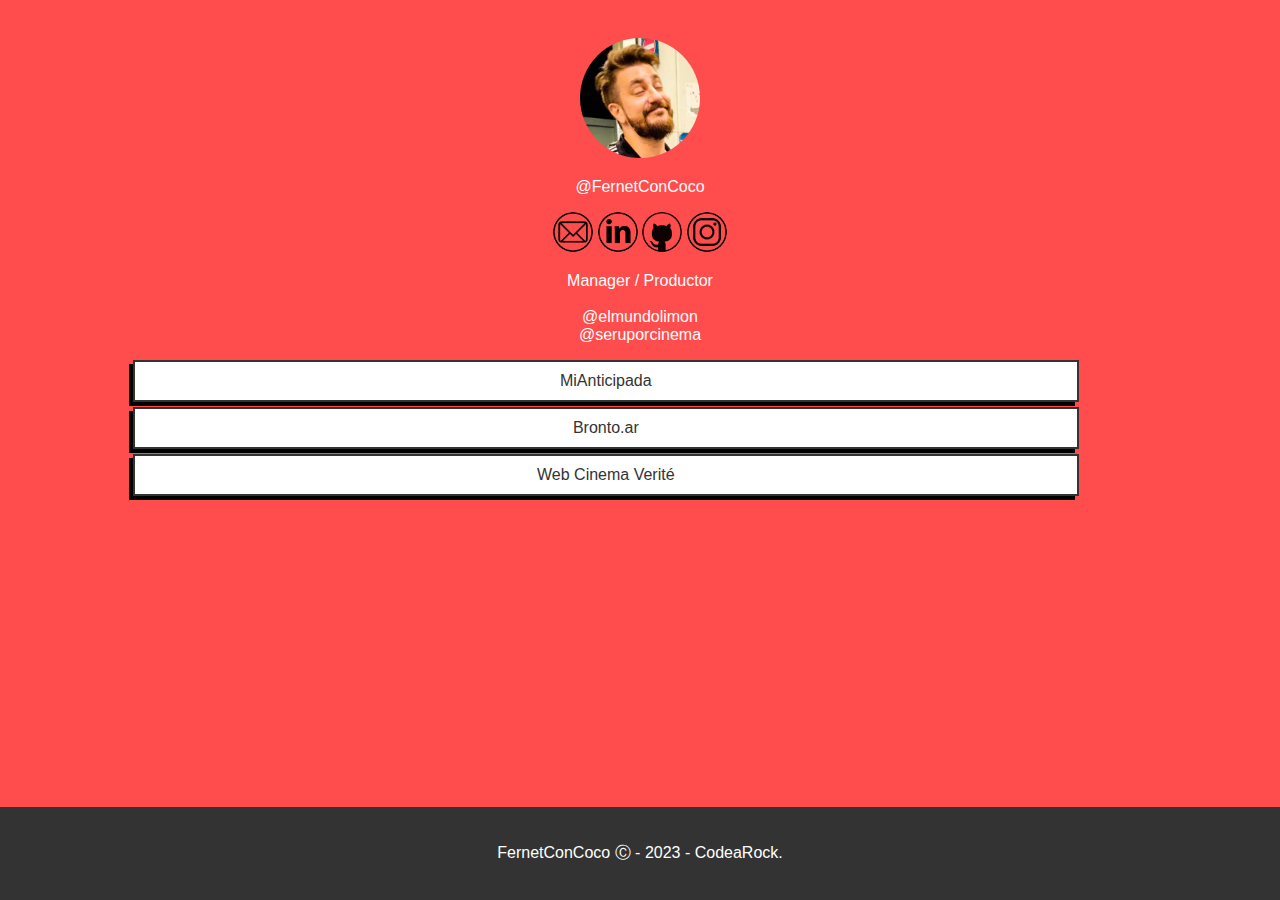
==== index.html @ 5e852c44 "Linktr.ee de CodeaRock v1.0" ====
<!DOCTYPE html>
<html lang="es">
    <!-- OBJETIVOS:
    Iconos linkedin, etc, en <nav> y con su link cada uno.
    Texto dentro de un <section> y su respectivo <p>
    Botones en <ul> y <li>, respetar style.
    Completar los OG de facebook y twitter.
    En el footer: Copyright - año.
    Poner con microformatos <meta>: Autor, email, thumbnails en facebook y twitter, nombre, etc de la empresa.
    -->

    <!-- Nota para Jony:
    A pesar de que tengo conocimientos de html y css, me complicó un montón poder centrar los botones:
    No me tomaba text-align:center, ni tampoco margin:0 auto, ni en el section, ni en el ul, 
    ni en el a, ni en el li. Ni siquiera poniendo !important.
    Terminé googleando e hice una manganeta: como a los botones les puse un max-width de 80%, usé
    "padding-inline-start: 10%;" no conocía esto, pero en la práctica me hizo que quede siempre centrado 
    (al menos aparentemente), pero tengo mis serias dudas de que esto sea una buena práctica, de hecho a pantalla
    de PC ya queda descentrado.
    -->
<head>
    <meta charset="UTF-8">
    <meta name="viewport" content="width=device-width, initial-scale=1.0">
    <title>Linktree</title>
    <!-- Metas con info sobre la web -->
    <meta name="description" content="Clon de linktree de @FernetConCoco">
    <meta name="keywords" content="linktree, links, arbol de links, fernetconcoco, alejandro arlia">
    <meta name="author" content="Alejandro Arlía">
    <meta name="copyright" content="Alejandro Arlía">
    <meta name="robots" content="index nofollow">
    <link rel="icon" href="img/coco.png" type="image/png">
    <!-- Metas para Fbk -->
    <meta property="og:url" content="https://linktreecoco.github.io">
    <meta property="og:title" content="Linktree de @FernetConCoco">
    <meta property="og:description" content="Este es un clon de linktr.ee generado por Coco para CodeaRock.com en FBK">
    <meta property="og:type" content="Contenedor de links">
    <meta property="og:image" content="img/coco.png">
    <!-- Metas para Twitter -->
    <meta property="twitter:url" content="https://linktreecoco.github.io">
    <meta property="twitter:title" content="Linktree de @FernetConCoco">
    <meta property="twitter:description" content="Este es un clon de linktr.ee generado por Coco para CodeaRock.com en Twitter">
    <meta property="twitter:type" content="Contenedor de links">
    <meta property="twitter:image" content="img/coco.png">

    <!-- Cargo hoja de estilos -->
    <link rel="stylesheet" type="text/css" href="css/style.css">
</head>
<body>
    <!-- Foto principal -->
    <img class="avatar" src="img/coco.png">
    <a class="avatar" href="https://instagram.com/fernetconcoco"><p>@FernetConCoco</a>
    <!-- Barra de iconos de redes y contactos personales -->
    <nav class="iconbar">
        <a href="mailto:alejandroarlia@gmail.com"><img src="img/email.png"></a>
        <a href="https://www.linkedin.com/in/alejandroarlia/" target="_blank"><img src="img/linkedin.png"></a>
        <a href="https://github.com/alejandroarlia" target="_blank"><img src="img/github.png"></a>
        <a href="https://instagram.com/fernetconcoco" target="_blank"><img src="img/instagram.png"></a>
    </nav>
    <!-- Texto descriptivo + botones -->
    <section>
        <p>
            Manager / Productor<br>
            <br>
            <a href="https://instagram.com/elmundolimon" target="_blank">@elmundolimon</a><br>
            <a href="https://instagram.com/seruporcinema" target="_blank">@seruporcinema</a>
        </p>
        <ul>
            <a href="https://mianticipada.com" target="_blank"><li class="btn">MiAnticipada</li></a>
            <a href="https://bronto.ar" target="_blank"><li class="btn">Bronto.ar</li></a>
            <a href="https://seruporcinema.com.ar" target="_blank"><li class="btn">Web Cinema Verité</li></a>
        </ul>
    </section>
    <footer><p>FernetConCoco Ⓒ - 2023 - <a href="https://codearock.com" target="_blank">CodeaRock.</a></p></footer>
</body>
</html>
---- css/style.css ----
body {
    padding-top: 3%;
    background-color: #ff4c4c;
    font-family: 'Trebuchet MS', sans-serif;
    margin: 0 auto;
    text-align: center;
    min-height: 100%;
    position: relative;
    color: white;
}
li {
    list-style: none;
}
ul {
    padding-inline-start: 10%;
}
nav {
    margin:15px;
}
a {
    text-decoration: none;
}
footer {
    padding:20px;
    background-color: #333;
    color:white;
    bottom: 0;
    position: fixed;
    width: -webkit-fill-available;
}
/* CLASES */
img.avatar {
    border-radius:50%;
}
a.avatar, p a {
    color:white;
}
.iconbar {
    transition:.5s;
}
.iconbar img {
    max-width: 40px;
    transition: .3s;
    border-radius: 50px;
}
.iconbar img:hover {
    background-color: white;
}
.botones {
    display: table;
    height:200px;
 }
.botoncitos {
    display: table-cell;
    vertical-align: middle;
 }
.btn {
    color:#333;
    background-color: white;
    padding:10px;
    border: solid 2px #333;
    max-width: 80%;
    margin:5px;
    transition:.5s;
    box-shadow: -4px 4px black;
}
.btn:hover {
    color:#ff4c4c;
    background-color: #333;
    box-shadow: none;
}
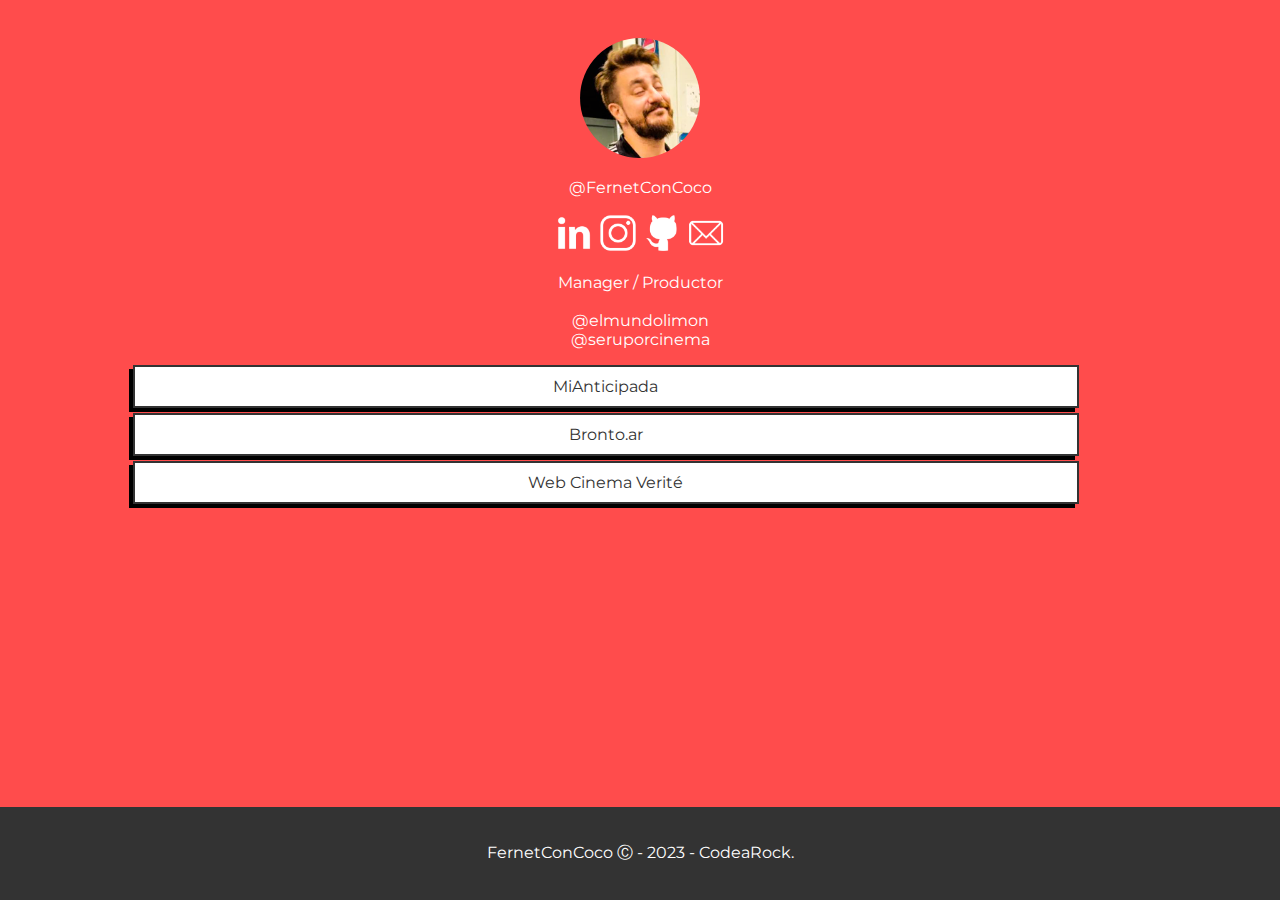
==== commit e55c7f98: "Linktr.ee de CodeaRock v1.2" ====
--- a/index.html
+++ b/index.html
@@ -34,15 +34,18 @@
     <meta property="og:title" content="Linktree de @FernetConCoco">
     <meta property="og:description" content="Este es un clon de linktr.ee generado por Coco para CodeaRock.com en FBK">
     <meta property="og:type" content="Contenedor de links">
-    <meta property="og:image" content="img/coco.png">
+    <meta property="og:image" content="https://cocolinks.github.io/img/coco200x200.png">
     <!-- Metas para Twitter -->
     <meta property="twitter:url" content="https://linktreecoco.github.io">
     <meta property="twitter:title" content="Linktree de @FernetConCoco">
     <meta property="twitter:description" content="Este es un clon de linktr.ee generado por Coco para CodeaRock.com en Twitter">
     <meta property="twitter:type" content="Contenedor de links">
-    <meta property="twitter:image" content="img/coco.png">
+    <meta property="twitter:image" content="https://cocolinks.github.io/img/coco.png">
 
-    <!-- Cargo hoja de estilos -->
+    <!-- Cargo fuentes y hojas de estilos -->
+    <link rel="preconnect" href="https://fonts.googleapis.com">
+    <link rel="preconnect" href="https://fonts.gstatic.com" crossorigin>
+    <link href="https://fonts.googleapis.com/css2?family=Montserrat&display=swap" rel="stylesheet">
     <link rel="stylesheet" type="text/css" href="css/style.css">
 </head>
 <body>
@@ -51,10 +54,10 @@
     <a class="avatar" href="https://instagram.com/fernetconcoco"><p>@FernetConCoco</a>
     <!-- Barra de iconos de redes y contactos personales -->
     <nav class="iconbar">
+        <a href="https://www.linkedin.com/in/alejandroarlia/" target="_blank"><img src="img/linkedin.png"></a>
+        <a href="https://instagram.com/fernetconcoco" target="_blank"><img src="img/instagram.png"></a>
+        <a href="https://github.com/alejandroarlia" target="_blank"><img src="img/github.png"></a>
         <a href="mailto:alejandroarlia@gmail.com"><img src="img/email.png"></a>
-        <a href="https://www.linkedin.com/in/alejandroarlia/" target="_blank"><img src="img/linkedin.png"></a>
-        <a href="https://github.com/alejandroarlia" target="_blank"><img src="img/github.png"></a>
-        <a href="https://instagram.com/fernetconcoco" target="_blank"><img src="img/instagram.png"></a>
     </nav>
     <!-- Texto descriptivo + botones -->
     <section>
@@ -72,4 +75,4 @@
     </section>
     <footer><p>FernetConCoco Ⓒ - 2023 - <a href="https://codearock.com" target="_blank">CodeaRock.</a></p></footer>
 </body>
-</html>+</html>
--- a/css/style.css
+++ b/css/style.css
@@ -1,7 +1,7 @@
 body {
     padding-top: 3%;
     background-color: #ff4c4c;
-    font-family: 'Trebuchet MS', sans-serif;
+    font-family: 'Montserrat', sans-serif;
     margin: 0 auto;
     text-align: center;
     min-height: 100%;
@@ -41,19 +41,10 @@
 .iconbar img {
     max-width: 40px;
     transition: .3s;
-    border-radius: 50px;
 }
 .iconbar img:hover {
-    background-color: white;
+    scale: 1.2;
 }
-.botones {
-    display: table;
-    height:200px;
- }
-.botoncitos {
-    display: table-cell;
-    vertical-align: middle;
- }
 .btn {
     color:#333;
     background-color: white;
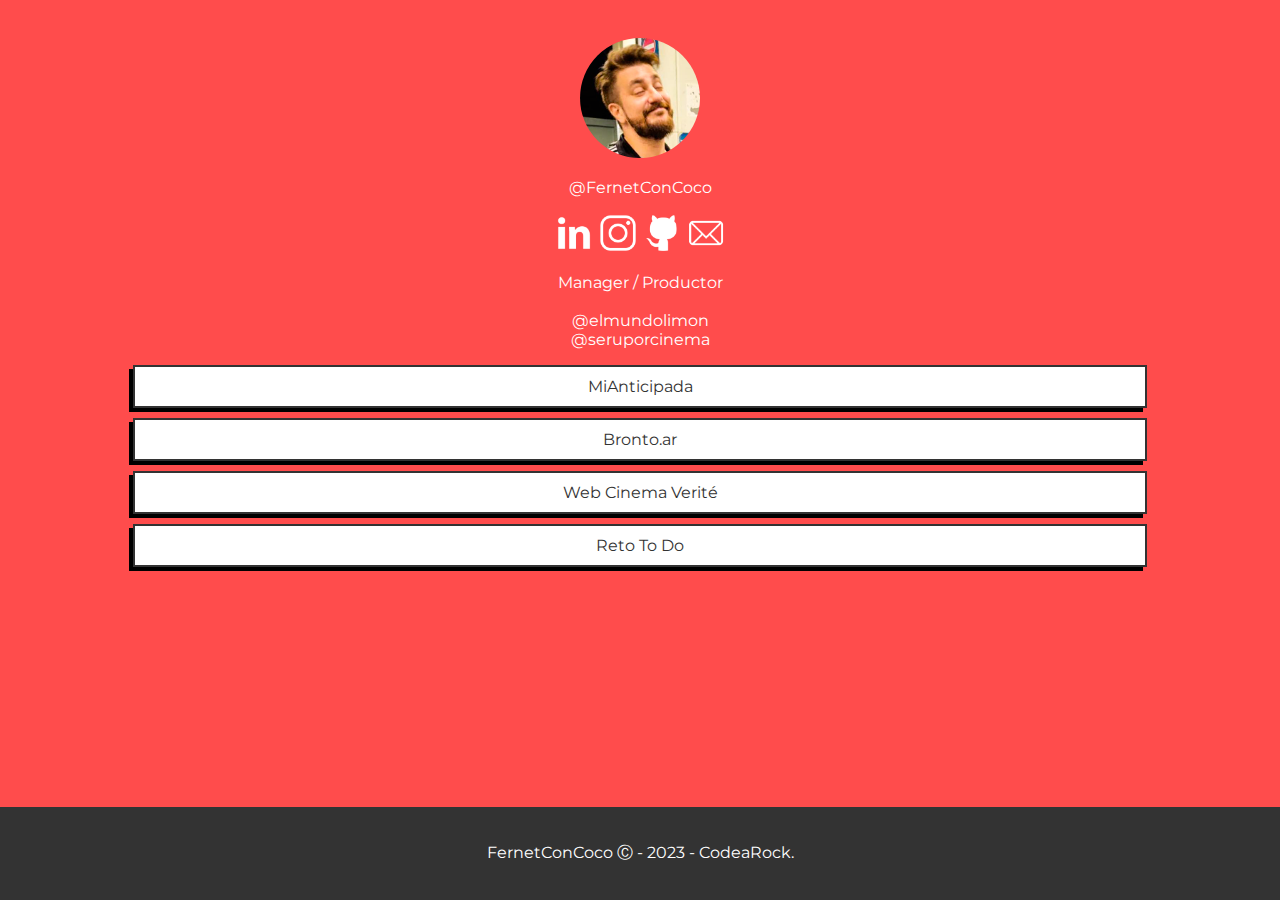
==== commit ef4013fc: "Reto To Do v0.3" ====
--- a/index.html
+++ b/index.html
@@ -71,6 +71,7 @@
             <a href="https://mianticipada.com" target="_blank"><li class="btn">MiAnticipada</li></a>
             <a href="https://bronto.ar" target="_blank"><li class="btn">Bronto.ar</li></a>
             <a href="https://seruporcinema.com.ar" target="_blank"><li class="btn">Web Cinema Verité</li></a>
+            <a href="retotodoapp/index.html" target="_blank"><li class="btn">Reto To Do</li></a>
         </ul>
     </section>
     <footer><p>FernetConCoco Ⓒ - 2023 - <a href="https://codearock.com" target="_blank">CodeaRock.</a></p></footer>
--- a/css/style.css
+++ b/css/style.css
@@ -12,7 +12,9 @@
     list-style: none;
 }
 ul {
+    max-width: 80%;
     padding-inline-start: 10%;
+    margin-bottom: 10px;
 }
 nav {
     margin:15px;
@@ -50,10 +52,10 @@
     background-color: white;
     padding:10px;
     border: solid 2px #333;
-    max-width: 80%;
     margin:5px;
     transition:.5s;
     box-shadow: -4px 4px black;
+    margin-bottom: 10px;
 }
 .btn:hover {
     color:#ff4c4c;
